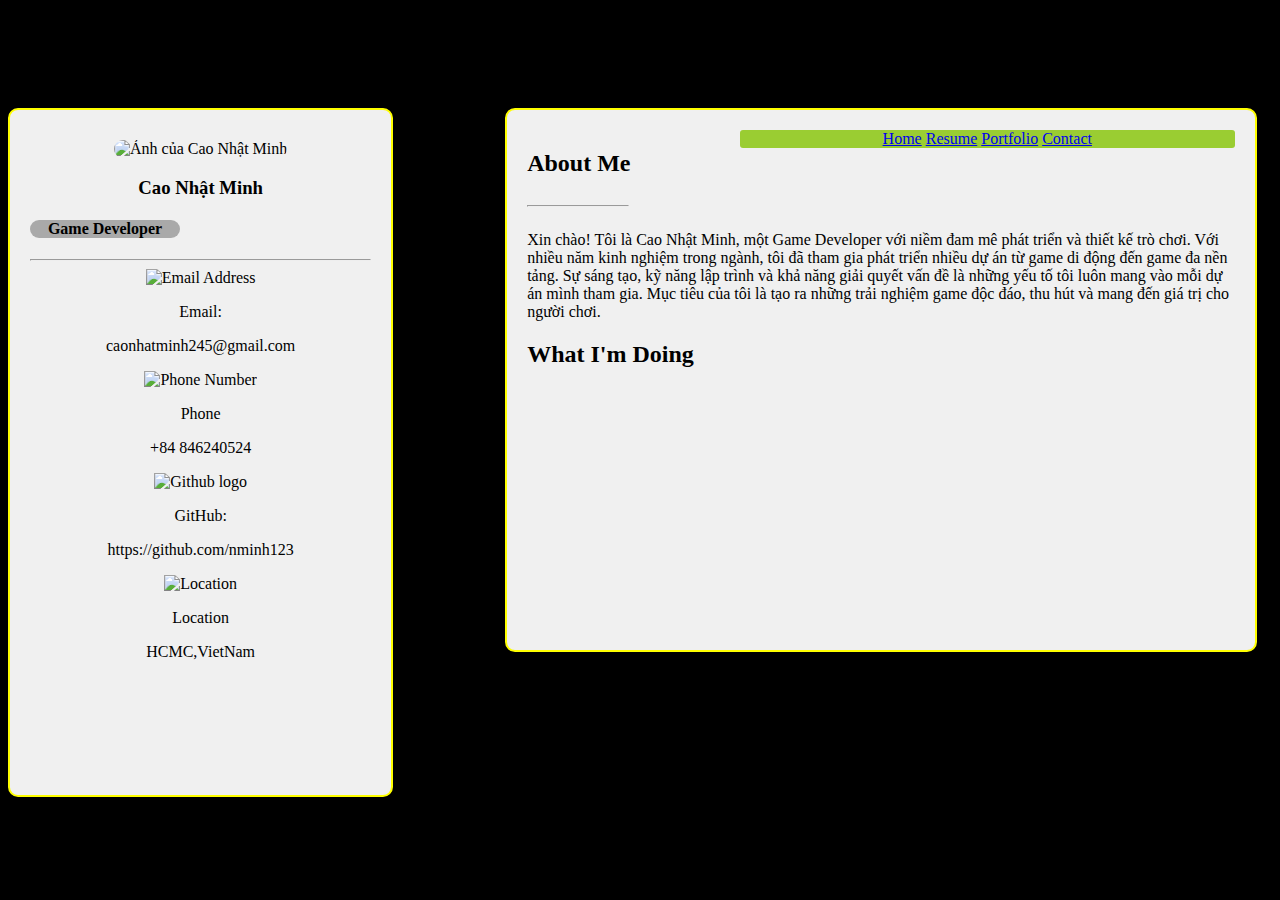
==== about-me.html @ 8a85a4df "Initial commit" ====
<!DOCTYPE html>
<html lang="en">
<head>
    <meta charset="UTF-8">
    <meta name="viewport" content="width=device-width, initial-scale=1.0">
    <title>Minh's Portfolio</title>
    <link rel="stylesheet" href="style.css">
</head>
<body>
    <aside>
        <div class="image-cont">
            <img class="anh" src="image/Ảnh thẻ được xóa nền.png" alt="Ảnh của Cao Nhật Minh">
        </div>
        <h3>Cao Nhật Minh</h3>
        <h4 class="major">Game Developer</h4>
        <hr>
        <div class="Email">
            <img src="" alt="Email Address">
            <p>Email:</p>
            <p>caonhatminh245@gmail.com</p>
        </div>
        <div class="Phone">
            <img src="" alt="Phone Number">
            <p>Phone</p>
            <p>+84 846240524</p>
        </div>
        <div class="Git">
            <img src="" alt="Github logo">
            <p>GitHub:</p>
            <p>https://github.com/nminh123</p>
        </div>
        <div class="Location">
            <img src="" alt="Location">
            <p>Location</p>
            <p>HCMC,VietNam</p>
        </div>
    </aside>

    <article>
        <nav class="menu">
            <ul>
                <li><a href="#">Home</a></li>
                <li><a href="#">Resume</a></li>
                <li><a href="#">Portfolio</a></li>
                <li><a href="#">Contact</a></li>
            </ul>
        </nav>
        <header class="header">
            <h2>About Me</h2>
            <hr>
            <br>
            <p>Xin chào! Tôi là Cao Nhật Minh, một Game Developer với niềm đam mê phát triển và thiết kế trò chơi. Với nhiều năm kinh nghiệm trong ngành, tôi đã tham gia phát triển nhiều dự án từ game di động đến game đa nền tảng. Sự sáng tạo, kỹ năng lập trình và khả năng giải quyết vấn đề là những yếu tố tôi luôn mang vào mỗi dự án mình tham gia. Mục tiêu của tôi là tạo ra những trải nghiệm game độc đáo, thu hút và mang đến giá trị cho người chơi.</p>
        </header>
        <div class="Stuff">
            <h2>What I'm Doing</h2>
        </div>
    </article>
</body>
</html>
---- style.css ----
body{
    background-color: black;
}
aside{
    width: 27%;
    height: 645px;
    margin-top: 100px;
    padding: 20px; 
    text-align: center;
    border: 2px solid yellow; 
    border-radius: 10px;
    background-color: #f0f0f0;
    float: left;
}
aside.image-cont{
    width: 200px;
    height: 130px;
    background-color: black;
}
aside .anh{
    width: 80px;
    height: auto;
    border-radius: 20px;
    margin-top: 10px;
}
aside .major{
    background-color: darkgray;
    width: 150px;
    border-radius: 10px;
}

article{
    width: 56%;
    min-height: 500px;
    margin-top: 100px;
    margin-right: 15px;
    padding: 20px;
    border: 2px solid yellow;
    border-radius: 10px;
    background-color: #f0f0f0;
    float: right;
}
article .menu>ul>li{
    display: inline-block;
    position: relative;
}
article .menu>ul>li>a{
    display: block;
}
article .menu>ul{
    width: 70%;
    float: right;
    padding: 0px;
    margin: 0px;
    list-style: none;
    border-radius: 3px;
    background-color: yellowgreen;
    text-align: center;
}
article .header>hr{
    float: left;
    width: 100px;
}
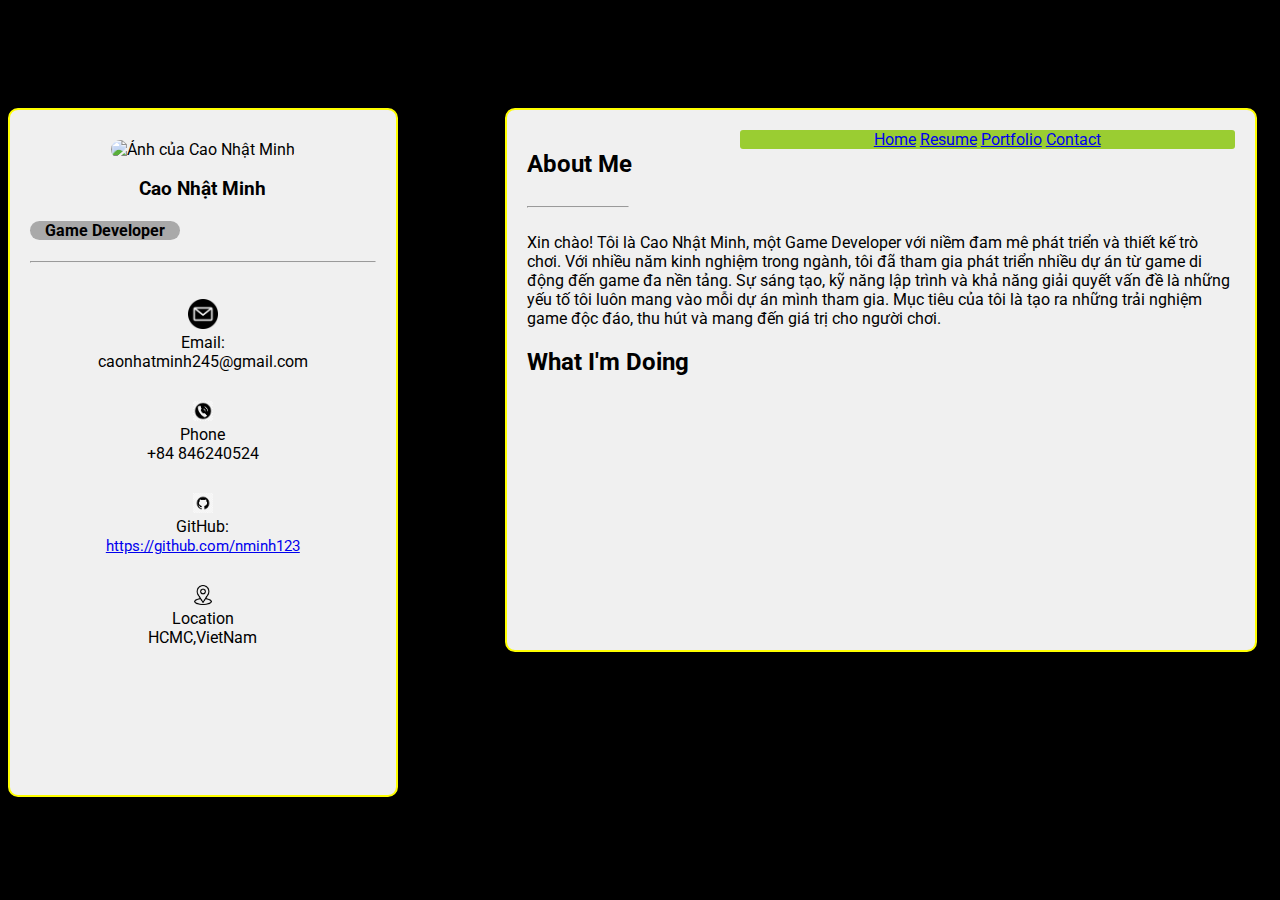
==== commit c48196e9: "add icon" ====
--- a/about-me.html
+++ b/about-me.html
@@ -3,8 +3,8 @@
 <head>
     <meta charset="UTF-8">
     <meta name="viewport" content="width=device-width, initial-scale=1.0">
+    <link href="https://fonts.googleapis.com/css2?family=Roboto:ital,wght@0,100;0,300;0,400;0,500;0,700;0,900;1,100;1,300;1,400;1,500;1,700;1,900&display=swap" rel="stylesheet">    <link rel="stylesheet" href="style.css">
     <title>Minh's Portfolio</title>
-    <link rel="stylesheet" href="style.css">
 </head>
 <body>
     <aside>
@@ -15,22 +15,24 @@
         <h4 class="major">Game Developer</h4>
         <hr>
         <div class="Email">
-            <img src="" alt="Email Address">
-            <p>Email:</p>
+            <img src="image/3178158.png" alt="Email Address"> 
+            <p>Email: </p>
             <p>caonhatminh245@gmail.com</p>
         </div>
         <div class="Phone">
-            <img src="" alt="Phone Number">
+            <img src="image/pngtree-phone-icon-in-solid-circle-png-image_2380227.jpg" alt="Phone Number">
             <p>Phone</p>
             <p>+84 846240524</p>
         </div>
         <div class="Git">
-            <img src="" alt="Github logo">
+            <img src="image/png-transparent-github-computer-icons-github-logo-monochrome-head-thumbnail.png" alt="Github logo">
             <p>GitHub:</p>
-            <p>https://github.com/nminh123</p>
+            <p class="linkgit">
+                <a href="https://github.com/nminh123">https://github.com/nminh123</a>
+            </p>
         </div>
         <div class="Location">
-            <img src="" alt="Location">
+            <img src="image/535239.png" alt="Location">
             <p>Location</p>
             <p>HCMC,VietNam</p>
         </div>
--- a/style.css
+++ b/style.css
@@ -1,7 +1,9 @@
 body{
     background-color: black;
+    font-family: 'Roboto', sans-serif;
 }
 aside{
+    position: fixed;
     width: 27%;
     height: 645px;
     margin-top: 100px;
@@ -28,7 +30,39 @@
     width: 150px;
     border-radius: 10px;
 }
-
+aside .Email>p{
+    margin: 0;
+}
+aside .Email>img{
+    max-width: 30px;
+    height: auto;
+    margin-top: 8%;
+}
+aside .Phone>img{
+    margin-top: 30px;
+    max-width: 20px;
+    height: auto;
+}
+aside .Phone>p{
+    margin: 0;
+}
+aside .Git>img{
+    max-width: 20px;
+    margin-top: 30px;
+}
+aside .Git>.linkgit>a{
+    font-size: 15px;
+}
+aside .Git>p{
+    margin: 0;
+}
+aside .Location>img{
+    max-width: 20px;
+    margin-top: 30px;
+}
+aside .Location>p{
+    margin: 0;
+}
 article{
     width: 56%;
     min-height: 500px;
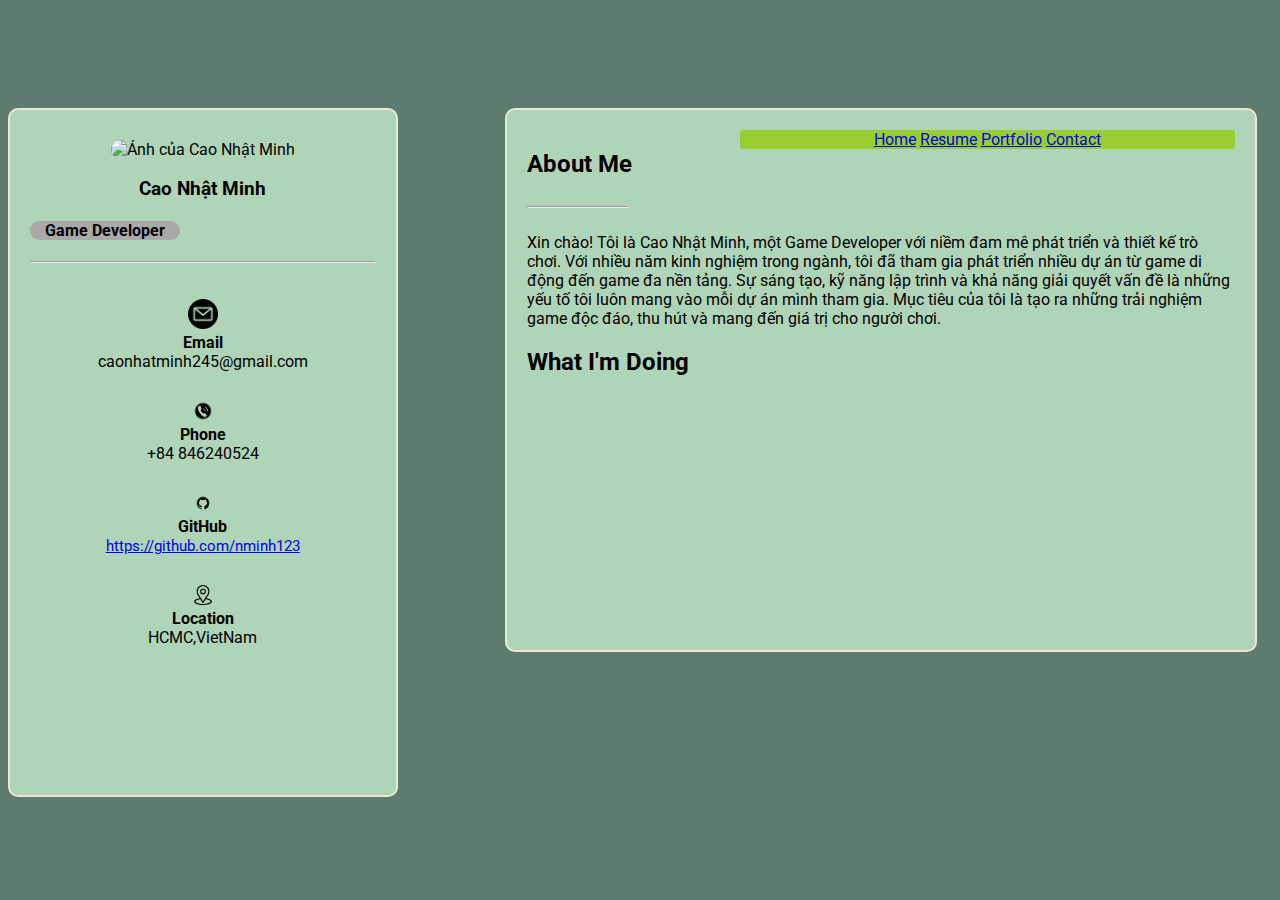
==== commit b7a968b6: "Change background color" ====
--- a/about-me.html
+++ b/about-me.html
@@ -3,7 +3,8 @@
 <head>
     <meta charset="UTF-8">
     <meta name="viewport" content="width=device-width, initial-scale=1.0">
-    <link href="https://fonts.googleapis.com/css2?family=Roboto:ital,wght@0,100;0,300;0,400;0,500;0,700;0,900;1,100;1,300;1,400;1,500;1,700;1,900&display=swap" rel="stylesheet">    <link rel="stylesheet" href="style.css">
+    <link href="https://fonts.googleapis.com/css2?family=Roboto:ital,wght@0,100;0,300;0,400;0,500;0,700;0,900;1,100;1,300;1,400;1,500;1,700;1,900&display=swap" rel="stylesheet">    
+    <link rel="stylesheet" href="style.css">
     <title>Minh's Portfolio</title>
 </head>
 <body>
@@ -16,24 +17,24 @@
         <hr>
         <div class="Email">
             <img src="image/3178158.png" alt="Email Address"> 
-            <p>Email: </p>
+            <p><b>Email</b></p>
             <p>caonhatminh245@gmail.com</p>
         </div>
         <div class="Phone">
-            <img src="image/pngtree-phone-icon-in-solid-circle-png-image_2380227.jpg" alt="Phone Number">
-            <p>Phone</p>
+            <img src="image/phonexoanen.png" alt="Phone Number">
+            <p><b>Phone</b></p>
             <p>+84 846240524</p>
         </div>
         <div class="Git">
-            <img src="image/png-transparent-github-computer-icons-github-logo-monochrome-head-thumbnail.png" alt="Github logo">
-            <p>GitHub:</p>
+            <img src="image/githubxoanen.png" alt="Github logo">
+            <p><b>GitHub</b></p>
             <p class="linkgit">
                 <a href="https://github.com/nminh123">https://github.com/nminh123</a>
             </p>
         </div>
         <div class="Location">
             <img src="image/535239.png" alt="Location">
-            <p>Location</p>
+            <p><b>Location</b></p>
             <p>HCMC,VietNam</p>
         </div>
     </aside>
@@ -51,7 +52,13 @@
             <h2>About Me</h2>
             <hr>
             <br>
-            <p>Xin chào! Tôi là Cao Nhật Minh, một Game Developer với niềm đam mê phát triển và thiết kế trò chơi. Với nhiều năm kinh nghiệm trong ngành, tôi đã tham gia phát triển nhiều dự án từ game di động đến game đa nền tảng. Sự sáng tạo, kỹ năng lập trình và khả năng giải quyết vấn đề là những yếu tố tôi luôn mang vào mỗi dự án mình tham gia. Mục tiêu của tôi là tạo ra những trải nghiệm game độc đáo, thu hút và mang đến giá trị cho người chơi.</p>
+            <p>Xin chào! Tôi là Cao Nhật Minh, 
+                một Game Developer với niềm đam mê phát triển và thiết kế trò chơi.
+                Với nhiều năm kinh nghiệm trong ngành, 
+                tôi đã tham gia phát triển nhiều dự án từ game di động đến game đa nền tảng.
+                Sự sáng tạo, kỹ năng lập trình và khả năng giải quyết vấn đề là những yếu tố tôi luôn mang vào mỗi dự án mình tham gia.
+                Mục tiêu của tôi là tạo ra những trải nghiệm game độc đáo, 
+                thu hút và mang đến giá trị cho người chơi.</p>
         </header>
         <div class="Stuff">
             <h2>What I'm Doing</h2>
--- a/style.css
+++ b/style.css
@@ -1,5 +1,5 @@
 body{
-    background-color: black;
+    background-color: #5d7b6f;
     font-family: 'Roboto', sans-serif;
 }
 aside{
@@ -9,9 +9,9 @@
     margin-top: 100px;
     padding: 20px; 
     text-align: center;
-    border: 2px solid yellow; 
+    border: 2px solid #eae7d6; 
     border-radius: 10px;
-    background-color: #f0f0f0;
+    background-color: #b0d4b8;
     float: left;
 }
 aside.image-cont{
@@ -69,9 +69,9 @@
     margin-top: 100px;
     margin-right: 15px;
     padding: 20px;
-    border: 2px solid yellow;
+    border: 2px solid #eae7d6;
     border-radius: 10px;
-    background-color: #f0f0f0;
+    background-color: #b0d4b8;
     float: right;
 }
 article .menu>ul>li{
